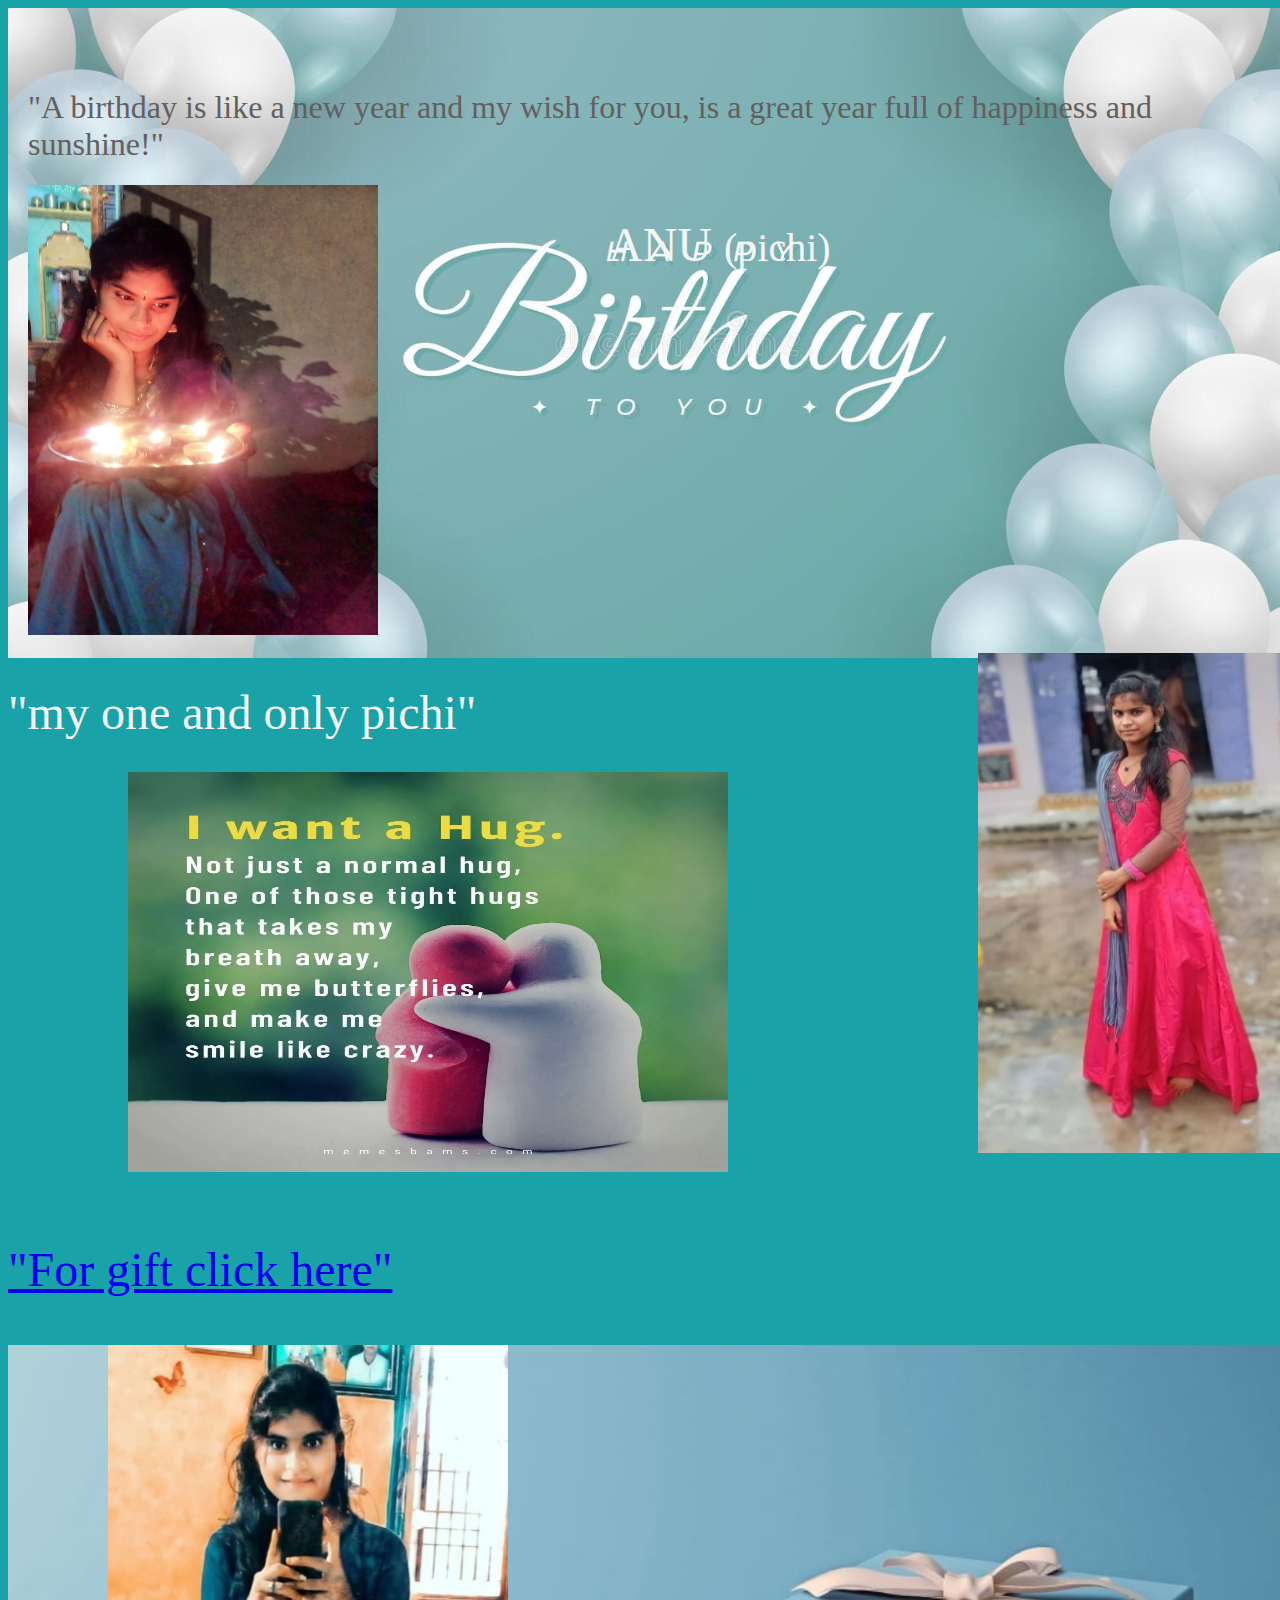
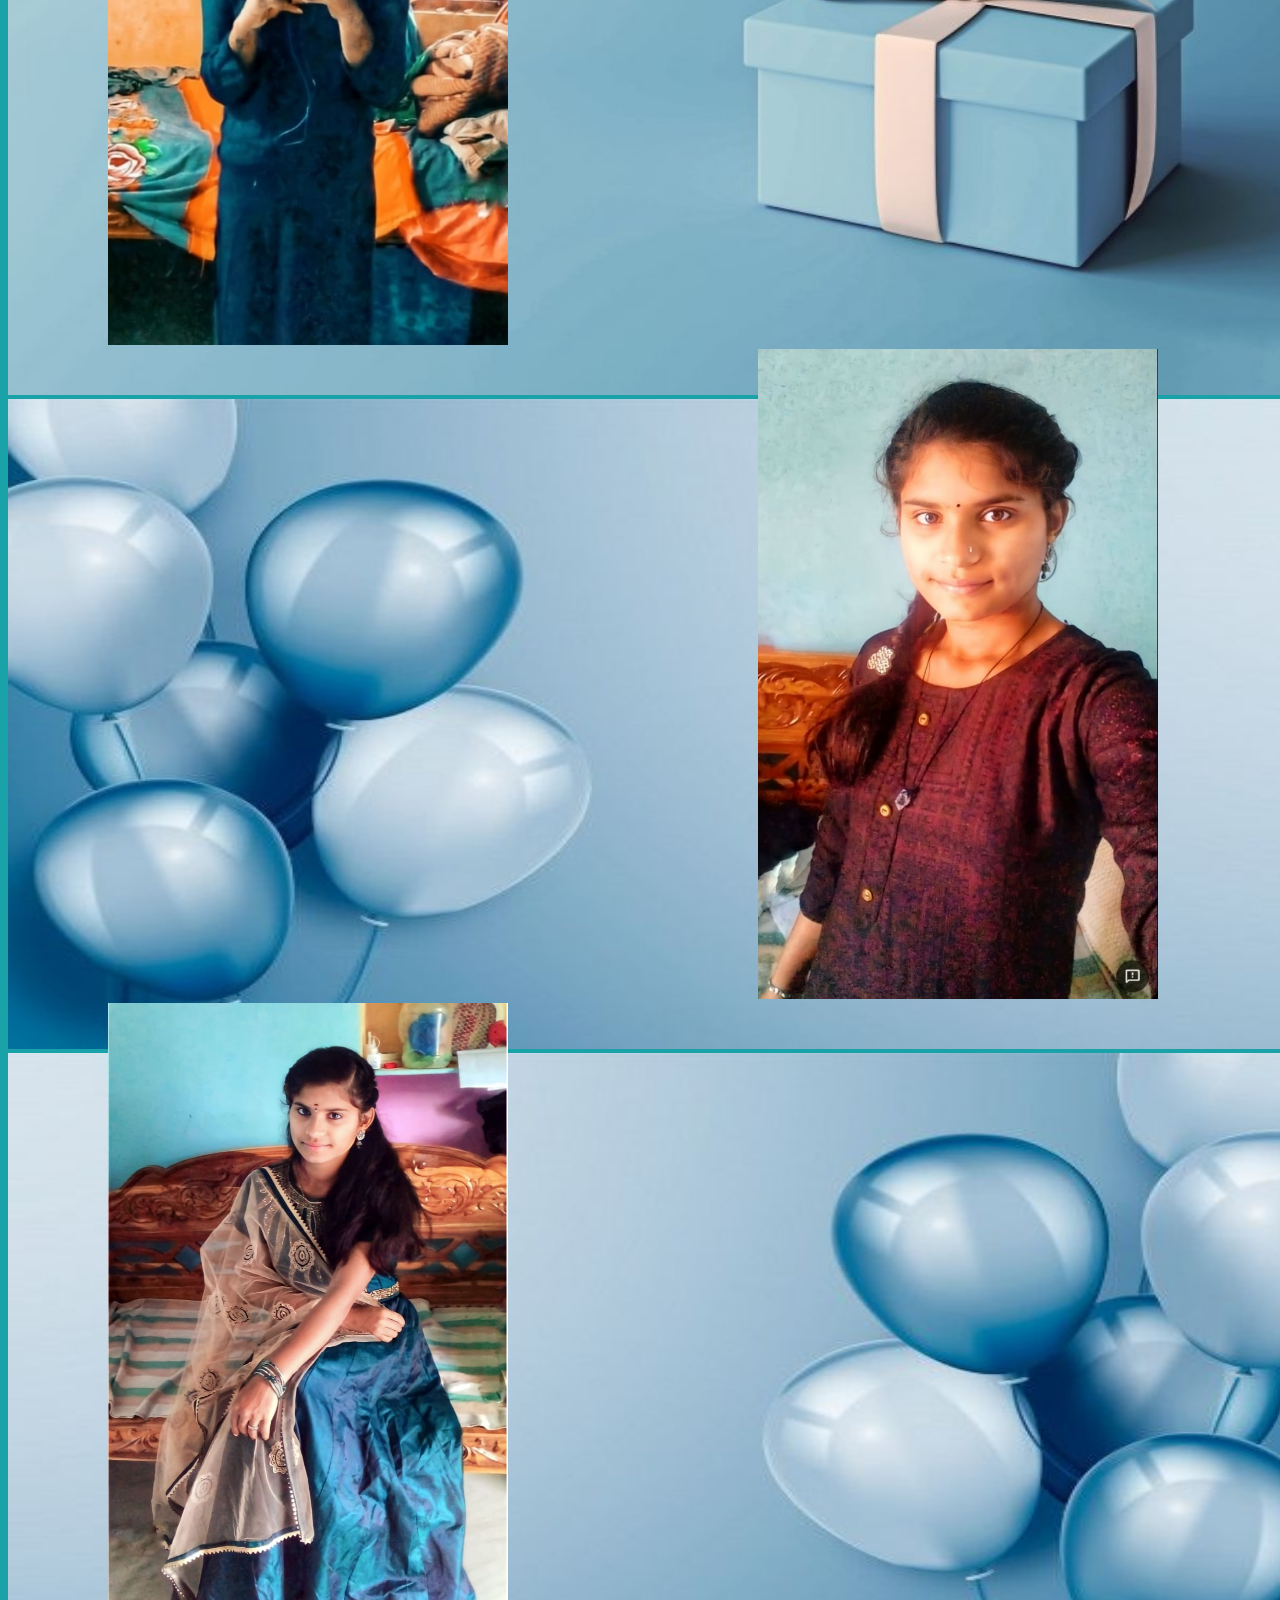
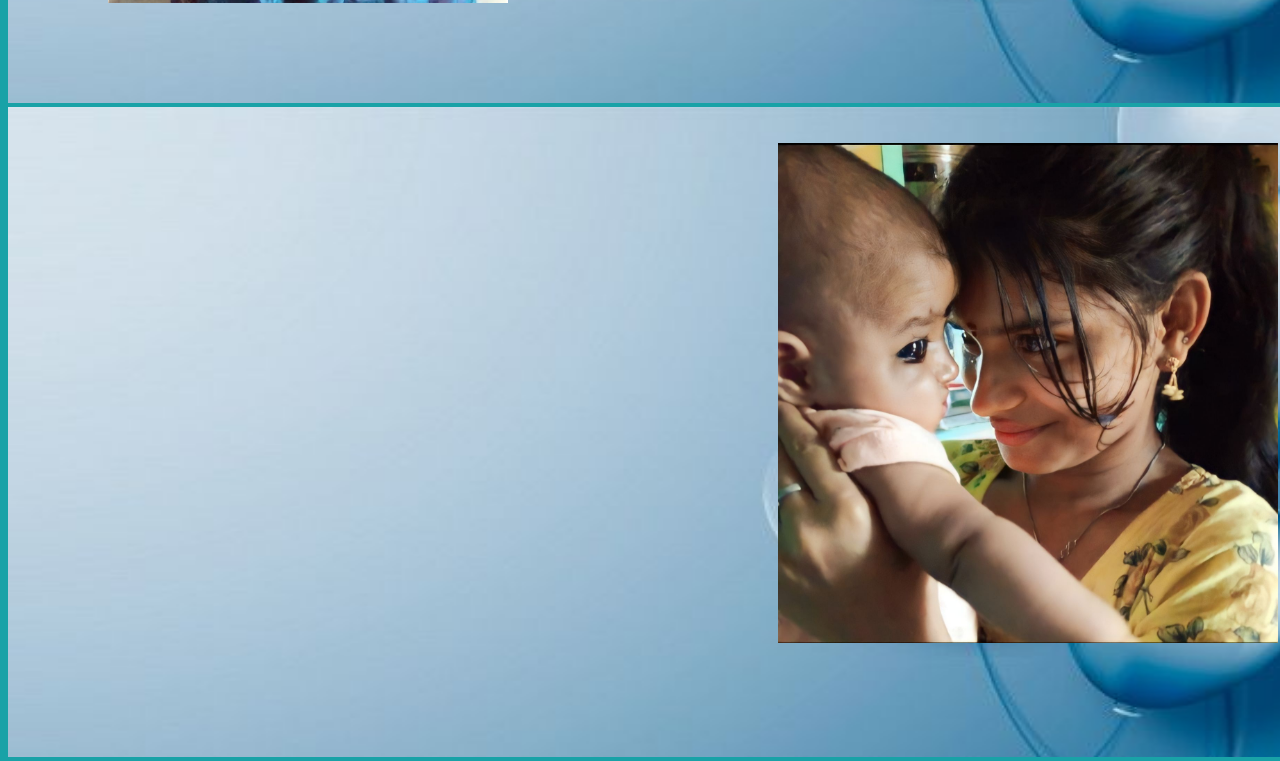
==== index.html @ 3008ac69 "Rename divya.html to index.html" ====
<!DOCTYPE html>
<html>
    <head>
        <title>ANUSHA</title>
        <link rel="stylesheet" href="div.css">
    </head>
    <body style="background-color: rgb(25, 162, 167); ">
        <div class="r">
            <h1 style="font-family: fantasy; font-weight: 400; color: rgb(99, 95, 95);">"A birthday is like a new year and my wish for you, is a great year full of happiness and sunshine!"</h1>
            <div class="red">
                <img src="sa.jpg" alt="" width="350px" height="450px">
                <h1 style="font-size: 3rem; font-weight: 100; font-family:fantasy; color: whitesmoke; padding-left: 230px; padding-bottom: 20px;">ANU  <small>(pichi)</small></h1>

            </div>
            <img class="s" src="happy1.jpg" alt="" width="1338px" height="650px">

        </div>
        <br>
        <div class="sam">
            <div>
                <h1 style="font-size: 3rem; font-family: fantasy; color: whitesmoke; font-weight: 400;">"my one and only pichi"</h1>
                <div class="tr">
                    <a href="https://sureshsutari.github.io/divyas/" ><img src="short-love-quotes-1.webp" alt="" width="600px" height="400px"></a>

                </div>

            </div>
            <div class="d"> 
                <img src="sorry.jpeg" alt="" width="350px" height="500px">

            </div>

        </div>
        <br>
        <p style="font-size:3rem; font-family: fantasy; color: aliceblue; "><a href="https://sureshsutari.github.io/anusha/">"For gift click here"</a></p>
        <div>
            <div class="raj">
                <img src="gift22.jpg" alt="" width="1338px" height="650px">
                <img src="guru22.jpg" alt="" width="1338px" height="650px">
                <img src="902a8480c736e44e6933bebfa2fe5c19.jpg" alt="" width="1338px" height="650px">
                <img src="902a8480c736e44e6933bebfa2fe5c19.jpg" alt="" width="1338px" height="650px">

            </div>
            <div style="padding-left: 100px;">
                <img src="rajaa.jpeg" alt="" width="400px" height="600px">
                
            </div>
            <div style="padding-left: 750px;" >
                <img src="ammama.jpeg" alt="" width="400px" height="650px">
            </div>
            <div style="padding-left: 100px;" >
                <img src="amantha.jpeg" alt="" width="400px" height="600px">
            </div>
            <br>
            <br>
            <div class="ramesh">
                <div style="padding-left: 20px; ;" >
                    <video autoplay loop muted width="500px" height="700px">
                        <source src="div2.mp4" type="video/mp4">
                    </video>
                </div>
                <div class="tree">
                    <img src="anusa.jpeg" alt="" width="500px" height="500px">

                </div>



            </div>

        </div>
        

        
    </body>
</html>
---- div.css ----
*{
    box-sizing: border-box;
}
.b{
    width: 200px;
    height: 200px;
}
.r{
    position: relative;
    display: flex;
    flex-direction: column;
    padding-top: 60px;
    padding-left: 20px;


}
.s{
    position:absolute;
    z-index: -1;
    top: 0;
    left: 0;
    
}
.red{
    display: flex;
    flex-direction: row;
}
.red h1{
    padding-left: 150px;
}
.d{
    padding-left: 250px;

}
.sam{
    display: flex;
    flex-direction: row;
}
.tr{
    padding-left: 120px;
}
.tic{
    border: solid 4px rgb(99, 98, 98);
    background-color: rgb(99, 98, 98);
    width: 150px;
    height: 30px;
    border-bottom-right-radius: 30px;
    padding-left: 30px;
}
.red{
    display: flex;
    flex-direction: row;
}
.rose{
    padding-top: 100px;
    font-size: 2rem;
    font-weight:100;
    color: palevioletred;

}
.q{
    border: solid 6px rgb(103, 105, 103);
    text-align: center;
    height: 80px;
    margin-bottom: 20px;
    width: 0700px;
    border-radius: 40px;
    font-family: fantasy;
}
.w{
    border: solid 6px rgb(103, 105, 103);
    text-align: center;
    align-items: center;
    height: 80px;
    margin-bottom: 20px;
    border-radius: 40px;
    font-family: fantasy;
    

}
.e{
    border: solid 6px rgb(103, 105, 103);
    text-align: center;
    margin-bottom: 20px;
    height: 80px;
    border-radius: 40px;
    font-family: fantasy;

}
.g{
    border: solid 6px rgb(103, 105, 103);
    text-align: center;
    height: 80px;
    margin-bottom: 20px;
    border-radius: 40px;
    font-family: fantasy;
}
.raj{
    position:absolute;
    z-index: -1;
}
.ramesh{
    display: flex;
    flex-direction: row;
}
.tree{
    padding-top: 100px;
    padding-left: 250px;
}
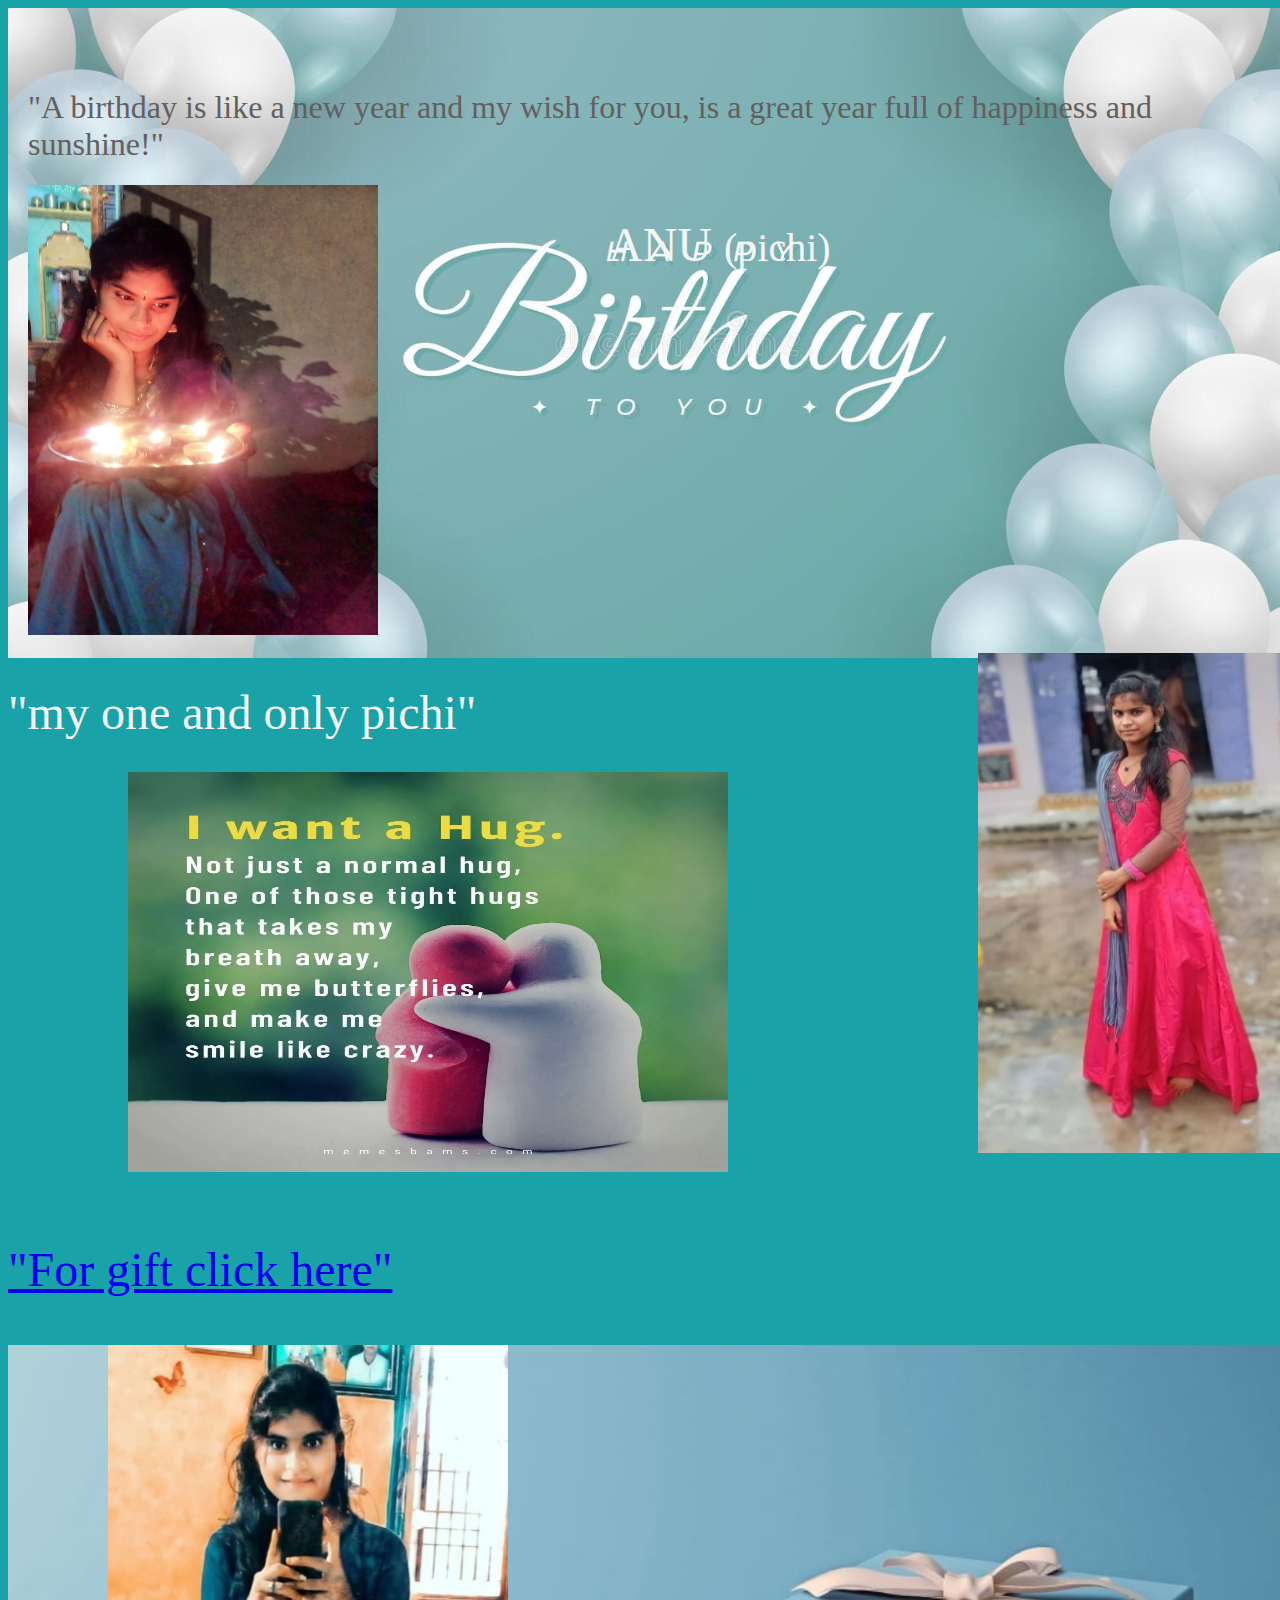
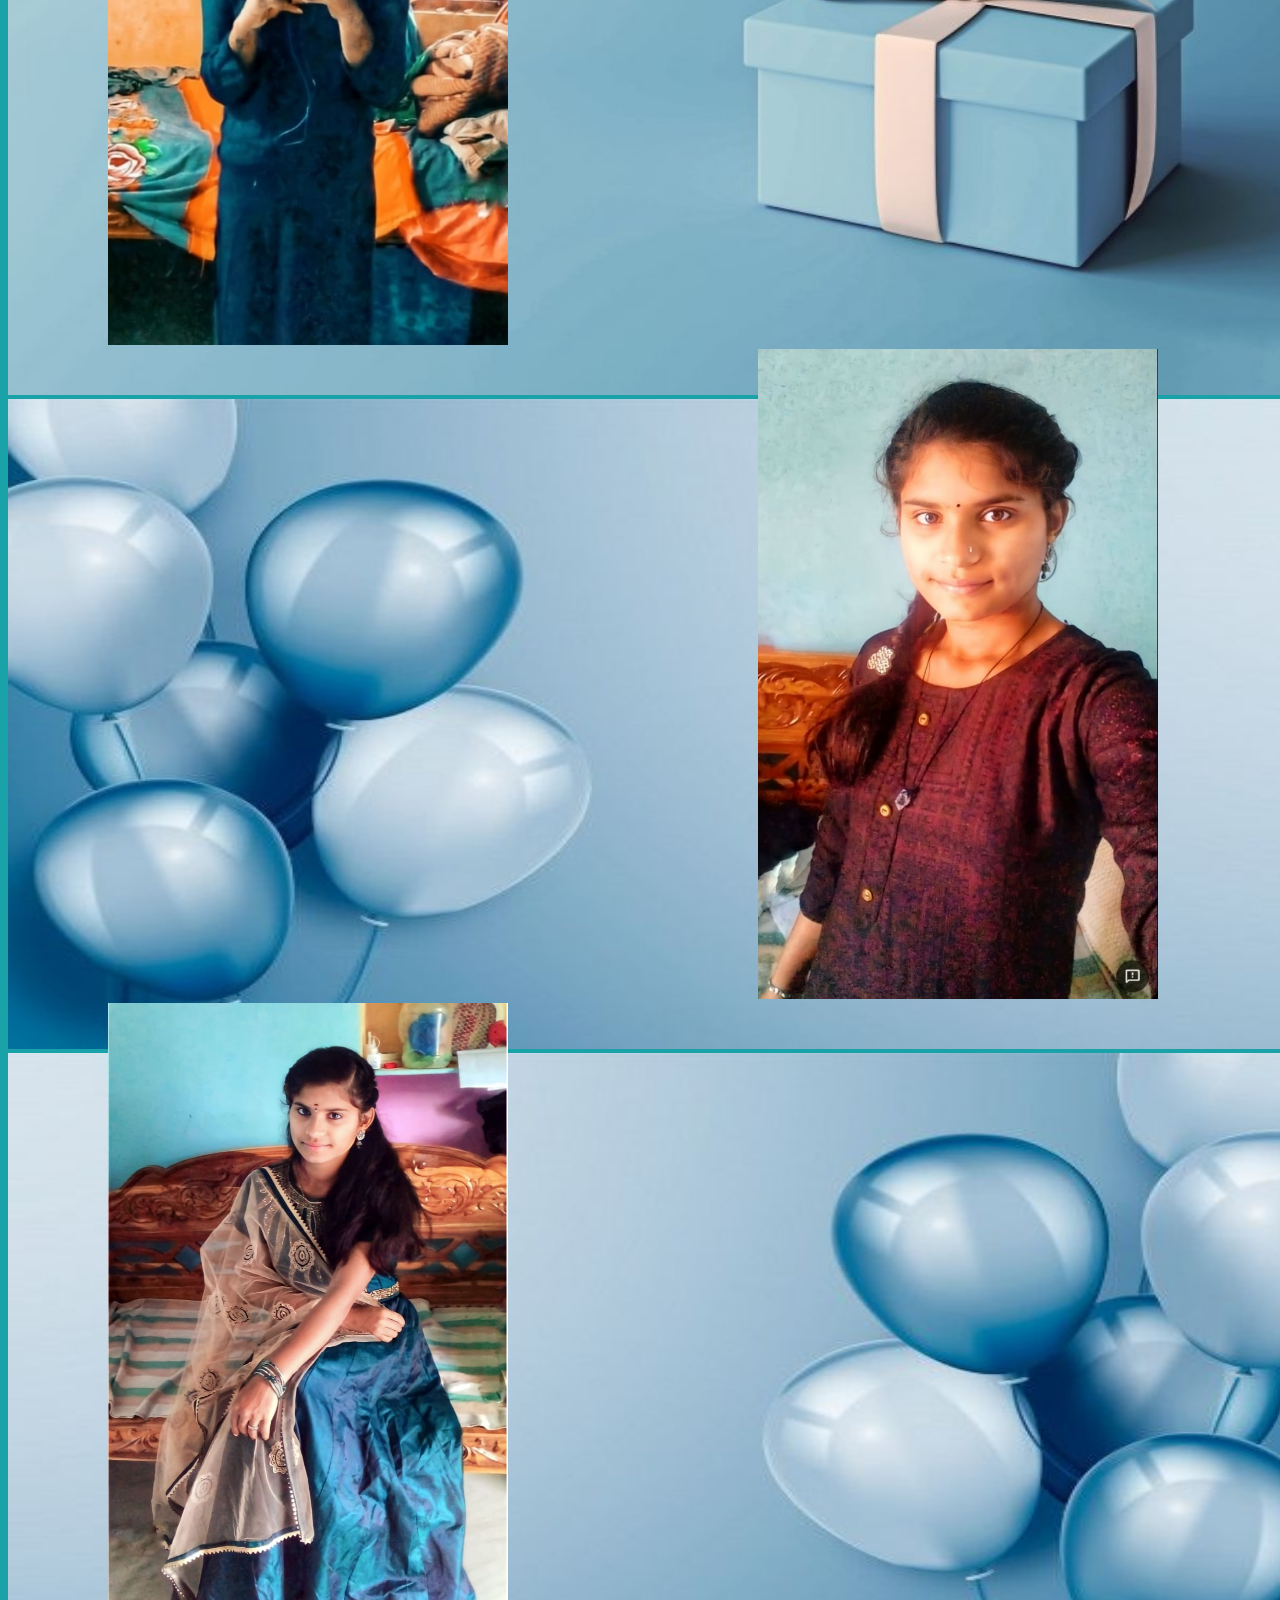
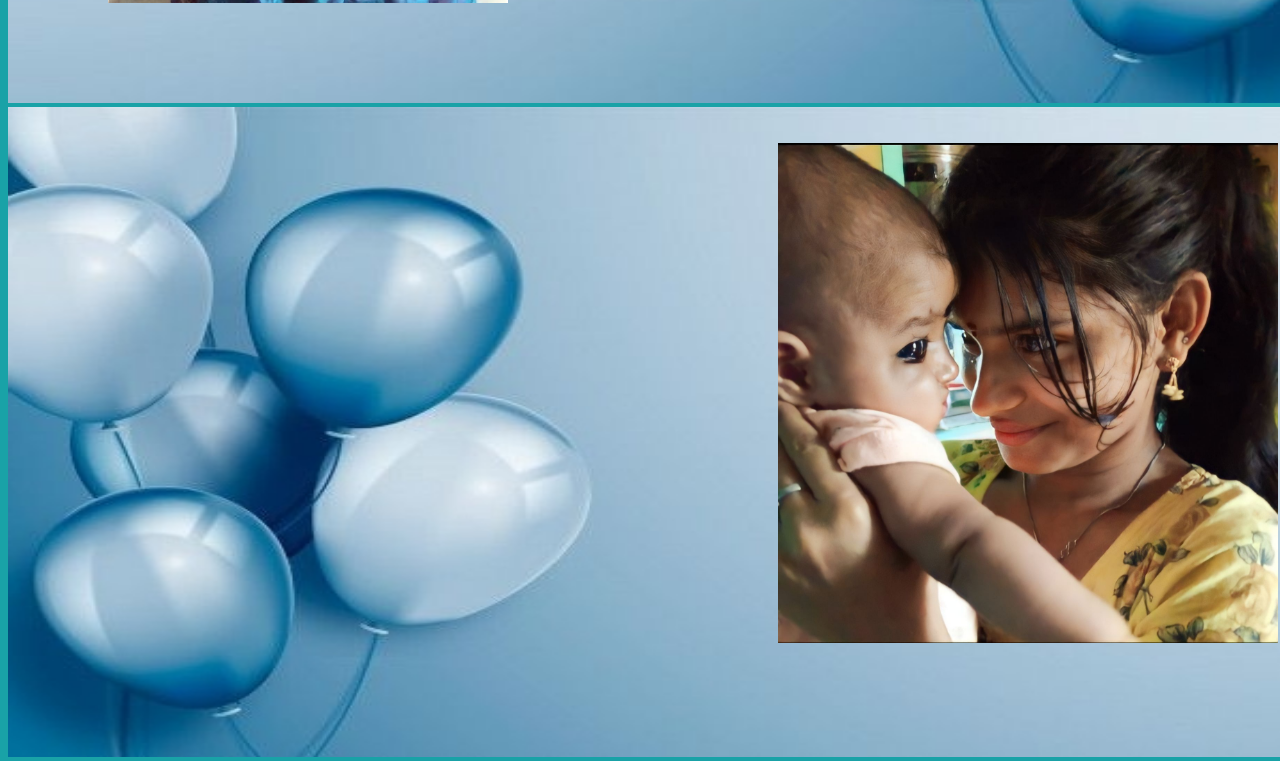
==== commit 2bc39bec: "Rename divya.html to index.html" ====
--- a/index.html
+++ b/index.html
@@ -38,7 +38,7 @@
                 <img src="gift22.jpg" alt="" width="1338px" height="650px">
                 <img src="guru22.jpg" alt="" width="1338px" height="650px">
                 <img src="902a8480c736e44e6933bebfa2fe5c19.jpg" alt="" width="1338px" height="650px">
-                <img src="902a8480c736e44e6933bebfa2fe5c19.jpg" alt="" width="1338px" height="650px">
+                <img src="guru22.jpg" alt="" width="1338px" height="650px">
 
             </div>
             <div style="padding-left: 100px;">
@@ -56,7 +56,7 @@
             <div class="ramesh">
                 <div style="padding-left: 20px; ;" >
                     <video autoplay loop muted width="500px" height="700px">
-                        <source src="div2.mp4" type="video/mp4">
+                        <source src="Untitled.mp4" type="video/mp4">
                     </video>
                 </div>
                 <div class="tree">
